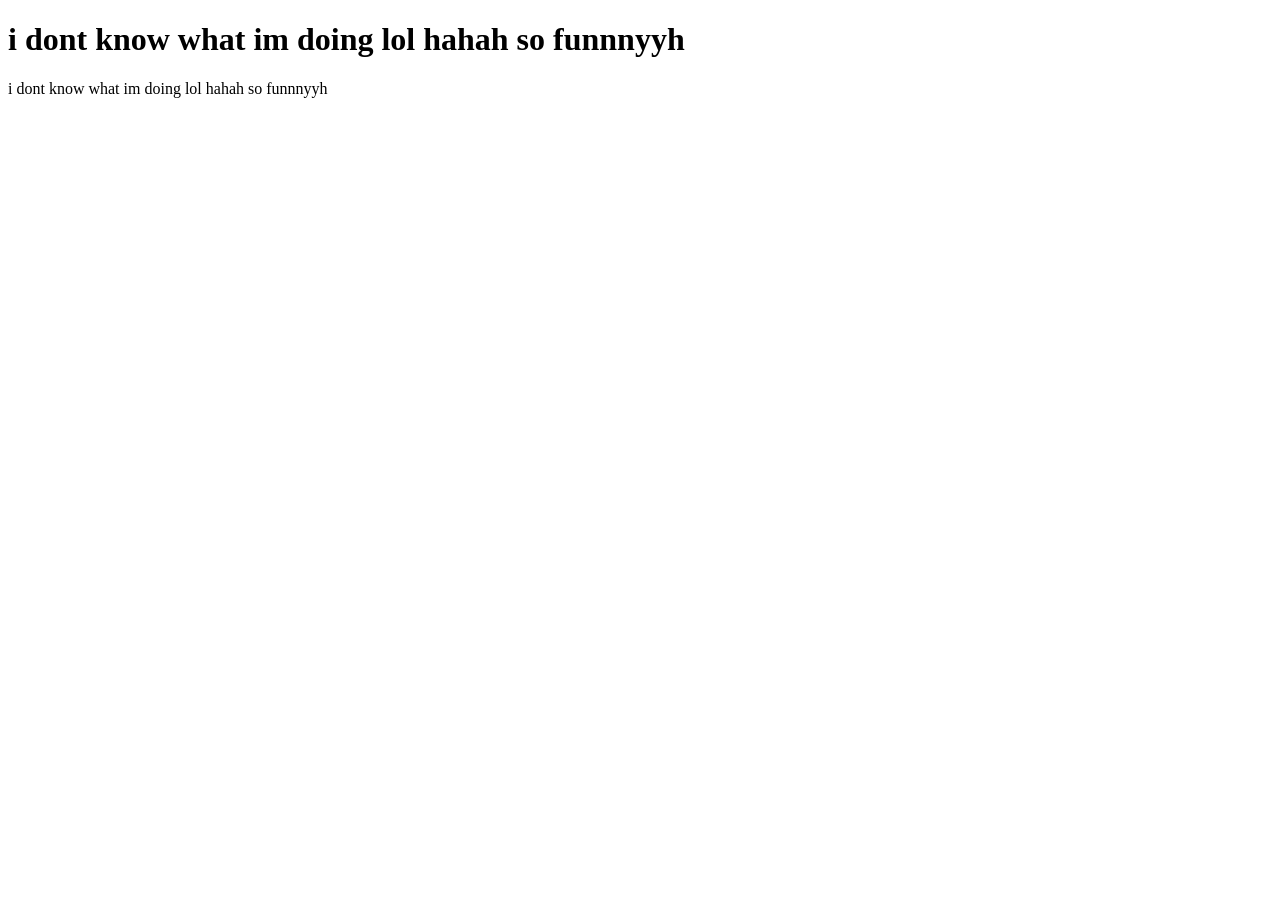
==== assets/index.html @ 2c79b18e "seconf commit" ====
<!DOCTYPE html>
<html lang="en">
<head>
    <meta charset="UTF-8">
    <meta http-equiv="X-UA-Compatible" content="IE=edge">
    <meta name="viewport" content="width=device-width, initial-scale=1.0">
    <title>Document</title>
</head>
<body>
    <header> 
        <h1>i dont know what im doing lol hahah so funnnyyh </h1>i dont know what im doing lol hahah so funnnyyh 

    </header>
    
</body>
</html>
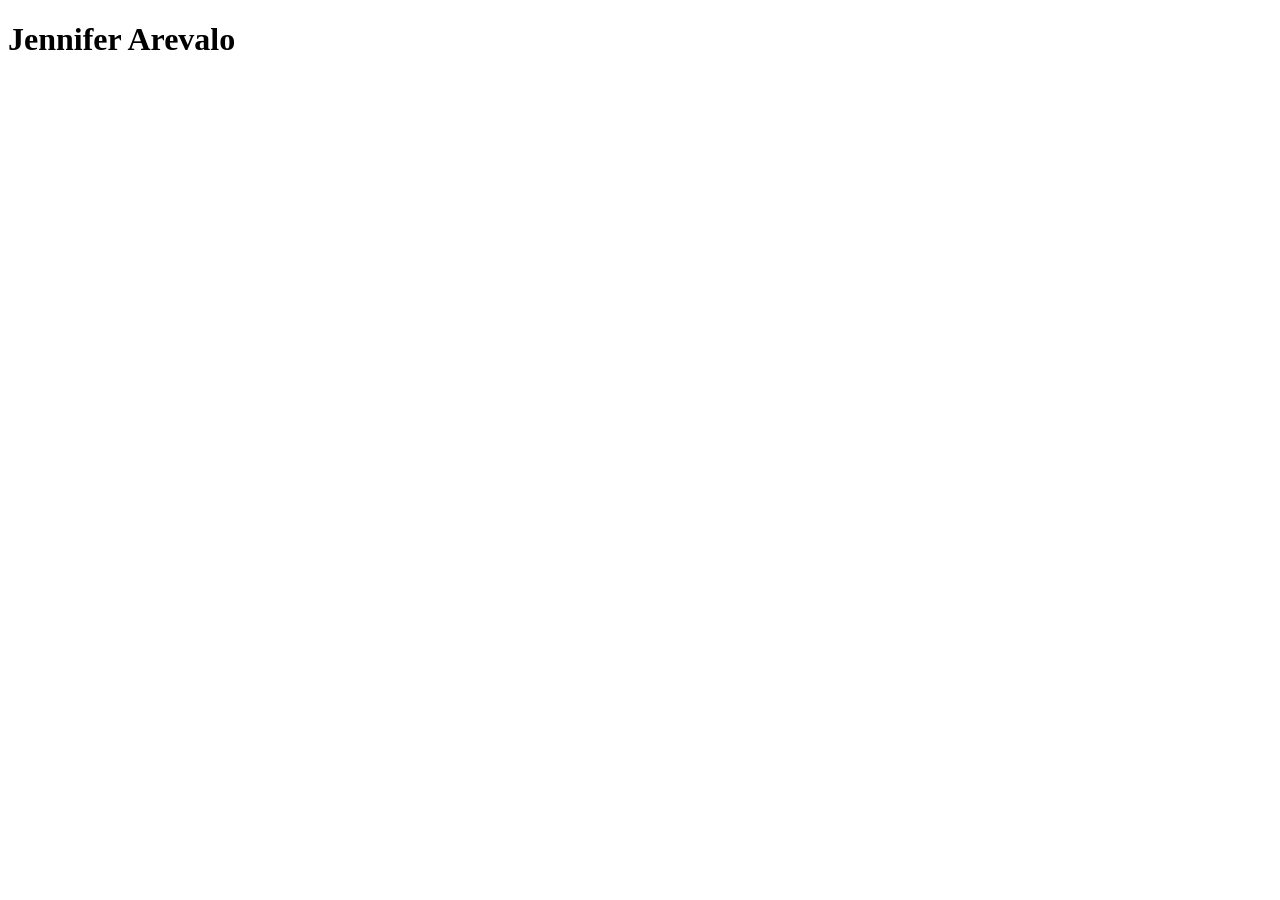
==== commit 229630cf: "third commit" ====
--- a/assets/index.html
+++ b/assets/index.html
@@ -5,10 +5,11 @@
     <meta http-equiv="X-UA-Compatible" content="IE=edge">
     <meta name="viewport" content="width=device-width, initial-scale=1.0">
     <title>Document</title>
+    <link rel="stylesheet" href="style.css">
 </head>
 <body>
     <header> 
-        <h1>i dont know what im doing lol hahah so funnnyyh </h1>i dont know what im doing lol hahah so funnnyyh 
+        <h1>Jennifer Arevalo </h1>
 
     </header>
     
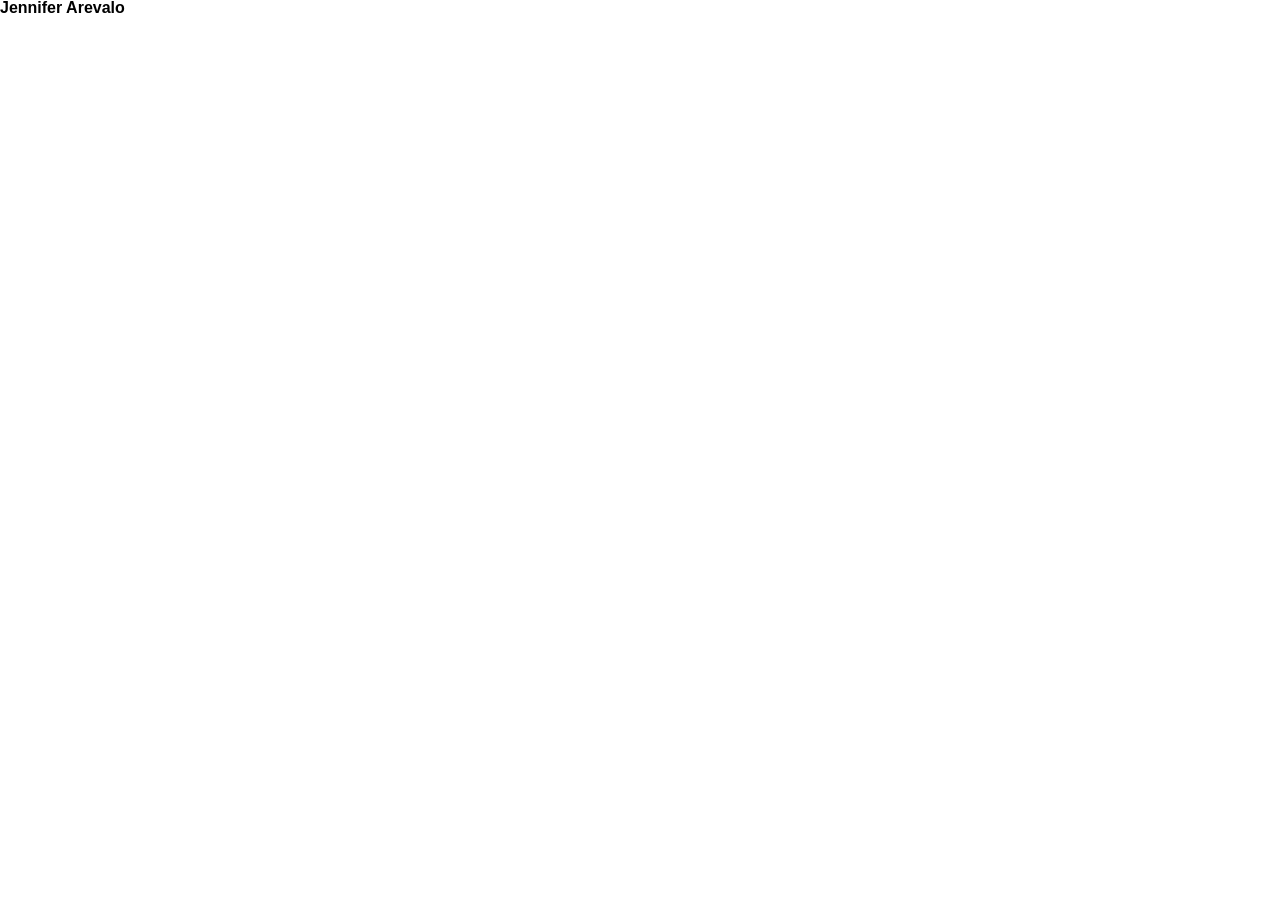
==== commit dbba75ac: "fourth commit" ====
--- a/assets/index.html
+++ b/assets/index.html
@@ -5,6 +5,7 @@
     <meta http-equiv="X-UA-Compatible" content="IE=edge">
     <meta name="viewport" content="width=device-width, initial-scale=1.0">
     <title>Document</title>
+    <link rel="stylesheet" href="reset.css">
     <link rel="stylesheet" href="style.css">
 </head>
 <body>
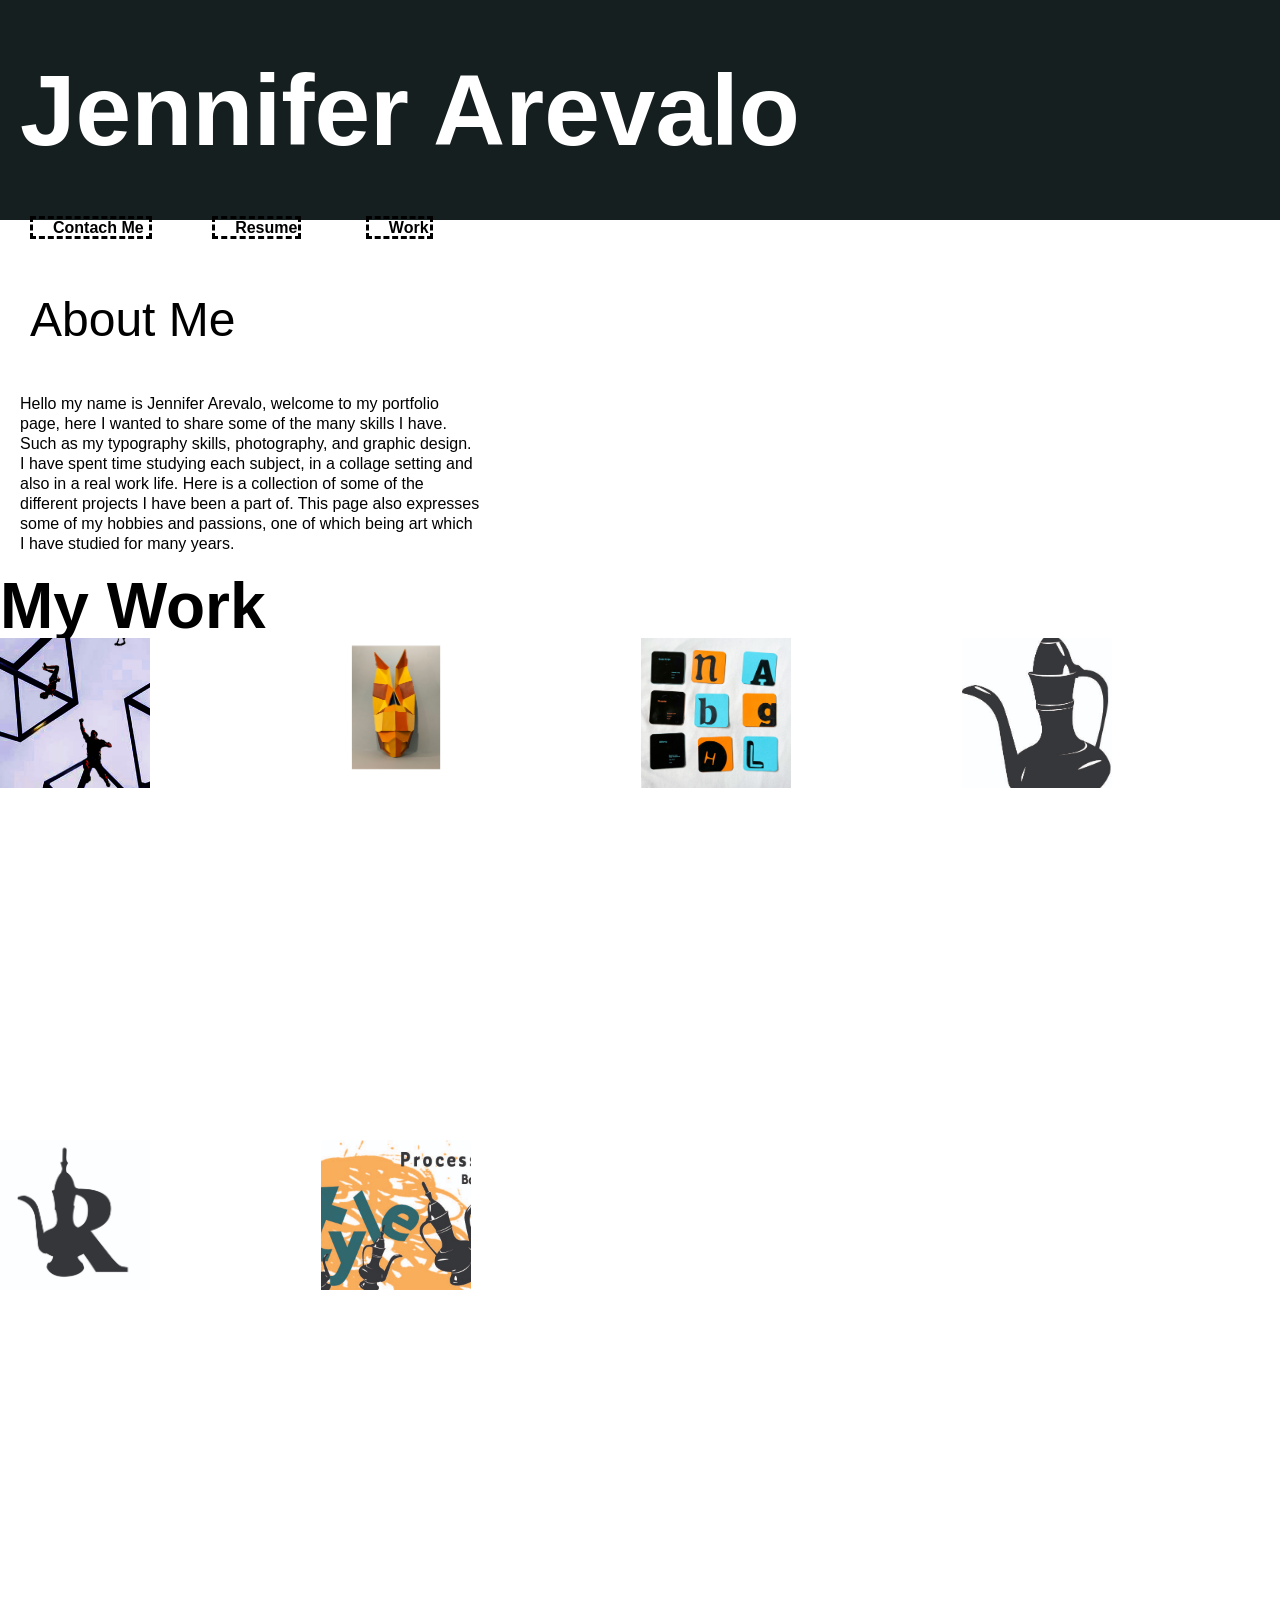
==== commit 06f287a0: "fith commit" ====
--- a/assets/index.html
+++ b/assets/index.html
@@ -4,15 +4,40 @@
     <meta charset="UTF-8">
     <meta http-equiv="X-UA-Compatible" content="IE=edge">
     <meta name="viewport" content="width=device-width, initial-scale=1.0">
-    <title>Document</title>
+    <title>Portfolio Jennifer Arevalo</title>
     <link rel="stylesheet" href="reset.css">
     <link rel="stylesheet" href="style.css">
+    
 </head>
 <body>
     <header> 
         <h1>Jennifer Arevalo </h1>
+    </header>
+    <nav>
+<li> Contach Me </li>
+<li> Resume</li>
+<li> Work </li>
+    </nav>
+    <section>
+        <ul> About Me </ul>
+        <p> Hello my name is Jennifer Arevalo, welcome to my portfolio page, here I wanted to share some of the many skills I have. Such as my typography skills, photography, and graphic design. I have spent time studying each subject, in a collage setting and also in a real work life. Here is a collection of some of the different projects I have been a part of. This page also expresses some of my hobbies and passions, one of which being art which I have studied for many years. </p>
+        
+    </section>
+    <main>
+        <H2> My Work </H2>
+        <div class="images-grid">
+            <img src="images/Arevalo_Jennifer- Modern.jpg" alt="">
+            <img src="images/rabbit 1.jpg" alt="">
+            <img src="images/IMG-1196-jpg.JPG" alt="">
+            <img src="images/teapot.jpg" alt="">
+            <img src="images/letter 2.jpg" alt="">
+            <img src="images/long book cover.jpg" alt="">
+        </div>
 
-    </header>
+
+
+    </main>
+    
     
 </body>
 </html>
--- a/assets/style.css
+++ b/assets/style.css
@@ -0,0 +1,73 @@
+:root{
+
+    --gap:2px;
+    --colsnumb:4;
+    --rows:500px;
+    
+}
+* {
+   
+    font-family: 'Franklin Gothic Medium', 'Arial Narrow', Arial, sans-serif;
+    color:black
+
+
+}
+header, h1 {
+    
+    font-size: 100px;
+    padding: 10px;
+    padding-bottom: 30px;
+    padding-top: 30px;
+    background-color: rgb(22, 31, 31);
+    color: white;
+}
+li{
+   display: inline;
+   font-weight: bold;
+   border-style: dashed;
+   margin: 30px;
+   padding-left: 20px;
+   padding-right: 1px;
+
+   
+    
+    
+}
+ul  {
+    margin-top: 30px;
+    font-size: 3em;
+    padding: 30px;
+    background-image: -webkit-linear-gradient(background-image);
+    
+    
+    
+}
+p{
+    font-size: 1em;
+    width: 500px;
+    padding: 20px;
+    line-height: 20px;
+}
+h2 { 
+    font-size: 4em;
+  
+}
+div.images-grid{
+    margin: 0px;
+    padding: 0px;
+}
+.images-grid{
+    margin: 0;
+    padding: 0;
+    box-sizing: border-box;
+    padding: var(--gap);
+    display: grid;
+    grid-template-columns: repeat(var(--colsnumb),1fr);
+    grid-auto-rows: var(--rows);
+    gap: var(--gap);
+}
+.images-grid>img{
+width: 150px;
+height: 150px;
+object-fit: cover;
+}
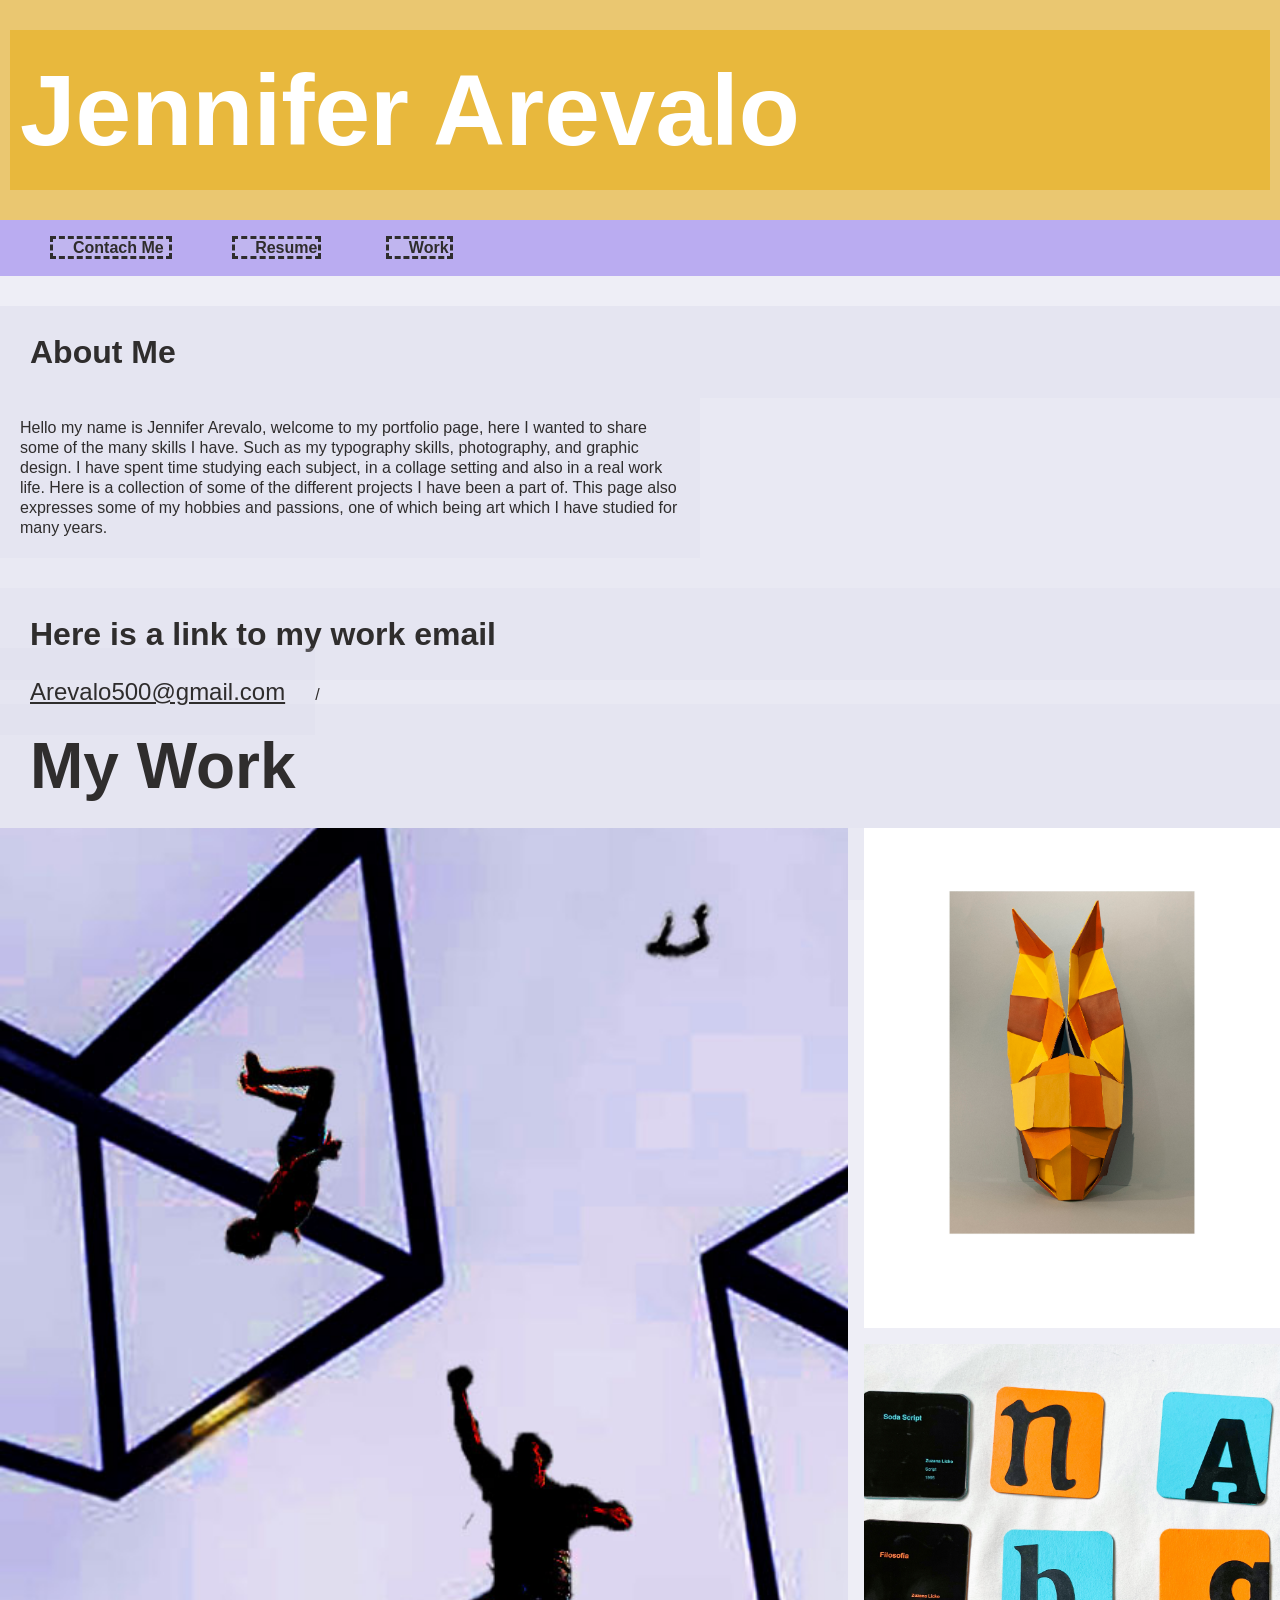
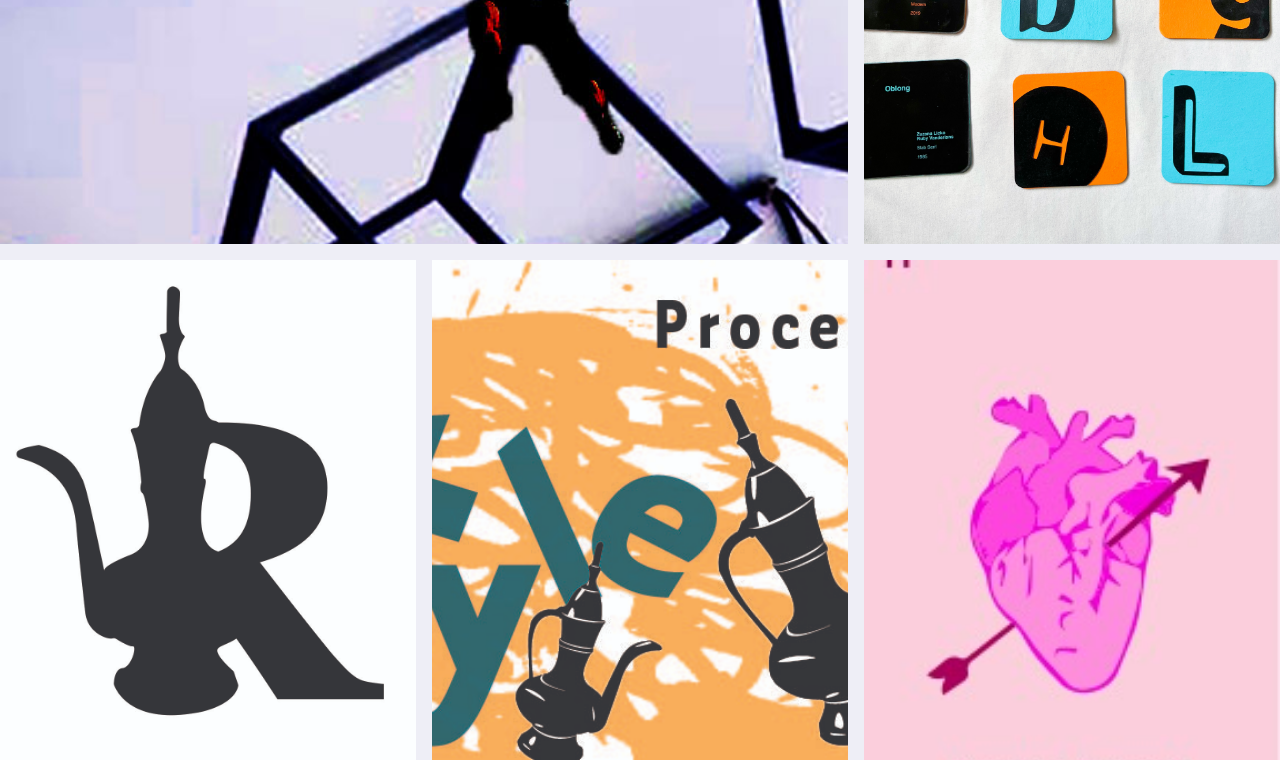
==== commit 1e5577bd: "six commit" ====
--- a/assets/index.html
+++ b/assets/index.html
@@ -19,24 +19,30 @@
 <li> Work </li>
     </nav>
     <section>
+        
+  
         <ul> About Me </ul>
         <p> Hello my name is Jennifer Arevalo, welcome to my portfolio page, here I wanted to share some of the many skills I have. Such as my typography skills, photography, and graphic design. I have spent time studying each subject, in a collage setting and also in a real work life. Here is a collection of some of the different projects I have been a part of. This page also expresses some of my hobbies and passions, one of which being art which I have studied for many years. </p>
-        
+   <ul> Here is a link to my work email</ul>
+   <a href="https://mail.google.com/mail/u/0/?tab=rm&ogbl#inbox">Arevalo500@gmail.com</a>/
     </section>
     <main>
         <H2> My Work </H2>
         <div class="images-grid">
-            <img src="images/Arevalo_Jennifer- Modern.jpg" alt="">
+            <img class="images-grid-col-2 images-grid-row-2" src="images/Arevalo_Jennifer- Modern.jpg" alt="">
             <img src="images/rabbit 1.jpg" alt="">
             <img src="images/IMG-1196-jpg.JPG" alt="">
-            <img src="images/teapot.jpg" alt="">
             <img src="images/letter 2.jpg" alt="">
             <img src="images/long book cover.jpg" alt="">
+            <img src="images/heart .jpg" alt="">
         </div>
+      
+     
+
+    </main>
 
 
-
-    </main>
+   
     
     
 </body>
--- a/assets/style.css
+++ b/assets/style.css
@@ -1,55 +1,69 @@
 :root{
 
-    --gap:2px;
-    --colsnumb:4;
+    --gap:16px;
+    --colsnumb:3;
     --rows:500px;
+    --colornav: rgba(105, 70, 232, 0.852)
     
 }
 * {
    
     font-family: 'Franklin Gothic Medium', 'Arial Narrow', Arial, sans-serif;
-    color:black
+    color:rgb(47, 45, 45);
+    box-sizing: border-box;
+    background-color: rgba(214, 214, 232, 0.22);
+    
 
 
 }
+
 header, h1 {
     
     font-size: 100px;
     padding: 10px;
     padding-bottom: 30px;
     padding-top: 30px;
-    background-color: rgb(22, 31, 31);
+    background-color: rgba(233, 175, 29, 0.608);
     color: white;
 }
+nav{
+    padding: 20px;
+  background-color:rgba(105, 70, 232, 0.391)
+}
+
 li{
    display: inline;
    font-weight: bold;
    border-style: dashed;
    margin: 30px;
    padding-left: 20px;
-   padding-right: 1px;
+   padding-right: 1px; 
+   position: relative;
+   
+}
+a{
+    font-size: 24px;
+padding: 30px;
 
-   
-    
-    
 }
+
+
 ul  {
     margin-top: 30px;
-    font-size: 3em;
+    font-size: 2em;
+    font-weight: bold;
     padding: 30px;
-    background-image: -webkit-linear-gradient(background-image);
-    
-    
     
 }
 p{
     font-size: 1em;
-    width: 500px;
+    width: 700px;
     padding: 20px;
     line-height: 20px;
 }
 h2 { 
     font-size: 4em;
+    padding: 30px;
   
 }
 div.images-grid{
@@ -59,6 +73,7 @@
 .images-grid{
     margin: 0;
     padding: 0;
+    position: absolute;
     box-sizing: border-box;
     padding: var(--gap);
     display: grid;
@@ -67,7 +82,29 @@
     gap: var(--gap);
 }
 .images-grid>img{
-width: 150px;
-height: 150px;
+width: 100%;
+height: 100%;
 object-fit: cover;
-}+}
+.images-grid-col-2{
+    grid-column: span 2;
+}
+.images-grid-row-2{
+    grid-row: span 2;
+}
+a li footer{
+  display: flex;
+  padding: 20px;
+  flex-direction: column;
+  bottom: 0%;
+
+  
+}
+
+@media screen and (max-width:1024px) {
+ .images-grid{
+    --colsnumb: 2;
+    --rows: 200px;
+ }
+}
+
